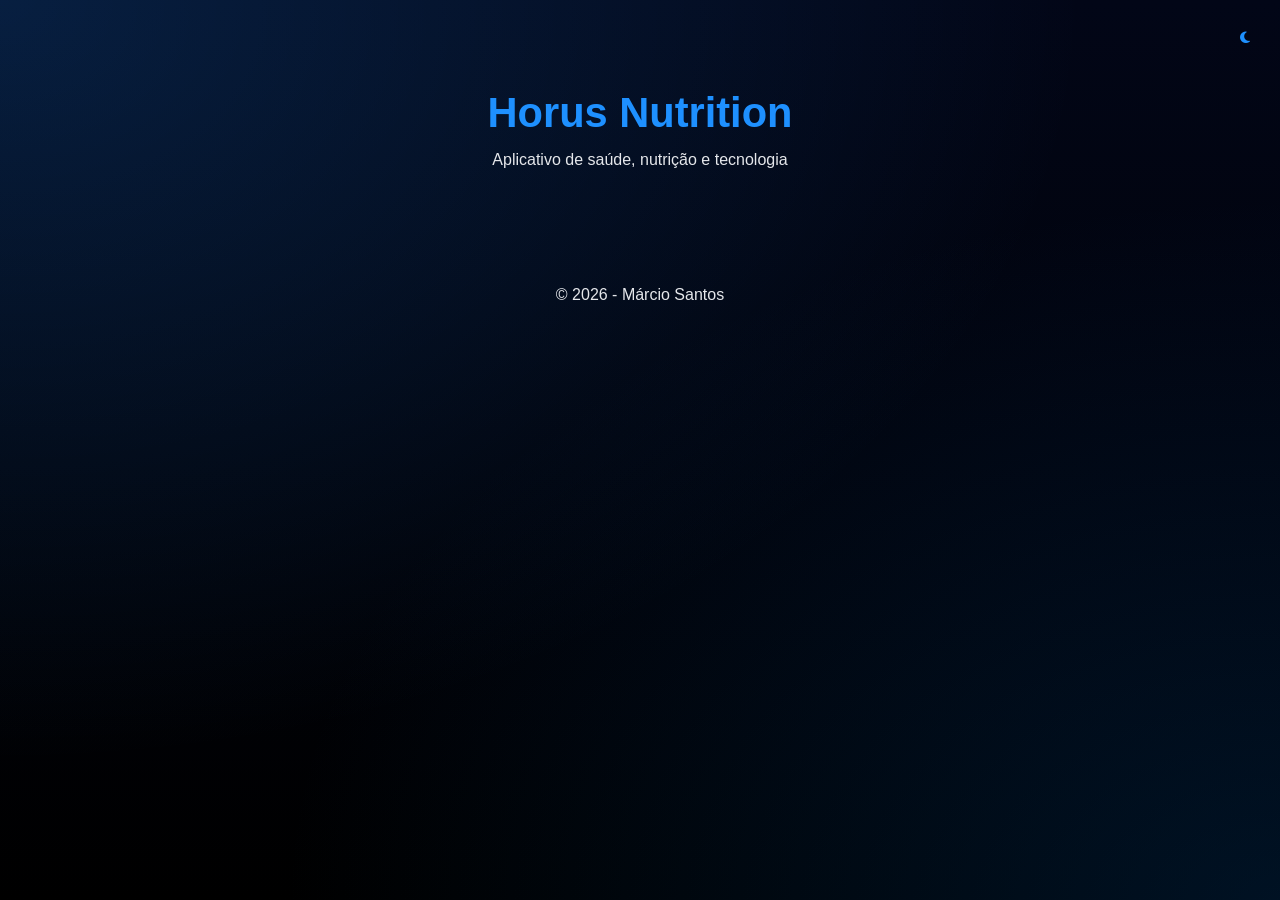
==== Pages/Horus-page.html @ c1b4d696 "feat: redesign completo do layout e novos cards de projetos" ====
<!DOCTYPE html>
<html lang="pt-BR">
<head>
  <meta charset="UTF-8" />
  <meta name="viewport" content="width=device-width, initial-scale=1.0" />

  <title>Horus Nutrition | Márcio Santos</title>

  <!-- Ícones -->
  <link rel="stylesheet" href="https://cdnjs.cloudflare.com/ajax/libs/font-awesome/6.5.1/css/all.min.css">

  <!-- CSS Global -->
  <link rel="stylesheet" href="../assets/css/style.css">

  <!-- CSS da Página -->
  <link rel="stylesheet" href="../assets/css/horus-page.css">
</head>

<body>

  <!-- BOTÃO DARK / LIGHT -->
  <button class="theme-toggle" aria-label="Alternar tema">
    <i class="fa-solid fa-moon"></i>
  </button>

  <!-- HEADER (opcional) -->
  <header class="header">
    <h1>Horus Nutrition</h1>
    <p>Aplicativo de saúde, nutrição e tecnologia</p>
  </header>

  <!-- CONTEÚDO PRINCIPAL -->
  <main>
    <!-- CONTEÚDO -->
  </main>

  <!-- FOOTER (opcional) -->
  <footer class="footer">
    <p>© 2026 - Márcio Santos</p>
  </footer>

  <!-- JS Global -->
  <script src="../assets/js/script.js"></script>
</body>
</html>
---- assets/css/style.css ----
/* ===========================
   VARIÁVEIS
=========================== */
:root {
  --bg-main: #020617;
  --bg-secondary: #000000;
  --title-color: #ffffff;
  --text-color: #e5e7eb;
  --blue: #1e90ff;
}

body.light {
  --bg-main: #f8fafc;
  --bg-secondary: #e5e7eb;
  --title-color: #020617;
  --text-color: #020617;
}

/* ===========================
   BASE
=========================== */
* {
  margin: 0;
  padding: 0;
  box-sizing: border-box;
  font-family: Arial, Helvetica, sans-serif;
}

body {
  min-height: 100vh;
  background:
    radial-gradient(at top left, rgba(30, 144, 255, 0.18), transparent 60%),
    radial-gradient(at bottom right, rgba(0, 70, 140, 0.25), transparent 55%),
    linear-gradient(180deg, var(--bg-main), var(--bg-secondary));
  color: var(--text-color);
  line-height: 1.6;
  transition: background 0.4s ease, color 0.4s ease;
}

/* ===========================
   THEME TOGGLE
=========================== */
.theme-toggle {
  position: fixed;
  top: 20px;
  right: 20px;
  background: none;
  border: none;
  color: var(--blue);
  padding: 10px;
  cursor: pointer;
  z-index: 1000;
}

/* ===========================
   TIPOGRAFIA
=========================== */
h1, h2, h3 {
  color: var(--title-color);
}

/* ===========================
   HEADER
=========================== */
.header {
  padding: 80px 20px;
  text-align: center;
}

.header h1 {
  font-size: 2.6rem;
  color: var(--blue);
}

/* ===========================
   SEÇÕES
=========================== */
.section {
  padding: 80px 20px;
}

/* ===========================
   SCROLL REVEAL
=========================== */
.reveal {
  opacity: 0;
  transform: translateY(40px);
  transition: opacity 0.8s ease, transform 0.8s ease;
  text-align: center;
}

.reveal.active {
  opacity: 1;
  transform: translateY(0);
}

/* ===========================
   CARD BASE (IMPORTANTE)
=========================== */
.card {
  position: relative;
  overflow: hidden;
  border-radius: 12px;
  background: rgba(255, 255, 255, 0.04);
}

/* EFEITO DE LUZ NO MOUSE */
.card::before {
  content: "";
  position: absolute;
  inset: 0;
  background: radial-gradient(
    250px circle at var(--x) var(--y),
    rgba(30, 144, 255, 0.25),
    transparent 60%
  );
  opacity: 0;
  transition: opacity 0.3s ease;
  pointer-events: none;
}

.card:hover::before {
  opacity: 1;
}

/* ===========================
   ABOUT / TECNOLOGY / ANYTHING
=========================== */
.about-container {
  display: flex;
  gap: 24px;
}

.about-card,
.about-tecnology,
.about-anything {
  flex: 1;
  padding: 24px 50px;
}

.about-card h2,
.about-tecnology h2,
.about-anything h2 {
  text-align: center;
}

@media (max-width: 900px) {
  .about-container {
    flex-direction: column;
  }

  .about-card,
  .about-tecnology,
  .about-anything {
    padding: 24px;
  }
}

.about-tecnology ul {
  display: grid;
  grid-template-columns: repeat(2, 1fr);
  gap: 8px 24px;
  list-style-position: inside;
  padding: 0;
  margin-top: 16px;
}

.about-tecnology li {
  text-align: left;
}

/* ===========================
   PROJECT CARD
=========================== */
.project-card {
  margin-top: 24px;
  padding: 24px;
  backdrop-filter: blur(10px);
  border: 1px solid rgba(255, 255, 255, 0.08);
  max-width: 200px;
}

.project-logo {
  width: 140px;      
  height: auto;      
  margin-top: 20px;
}


/* ===========================
   CONTATO
=========================== */
.contact-title {
  text-align: center;
  font-size: 2rem;
  margin-bottom: 30px;
  position: relative;
}

.contact-title::after {
  content: "";
  width: 60px;
  height: 3px;
  margin: 14px auto 0;
  display: block;
  background-color: var(--blue);
}

/* ===========================
   SOCIAL ICONS
=========================== */
.social-icons {
  display: flex;
  justify-content: center;
  gap: 24px;
}

.social-icons a {
  position: relative;
  width: 52px;
  height: 52px;
  border-radius: 50%;
  border: 1px solid rgba(255, 255, 255, 0.15);
  display: flex;
  align-items: center;
  justify-content: center;
}

.social-icons img {
  width: 22px;
  filter: invert(1);
}

/* ===========================
   FOOTER
=========================== */
.footer {
  text-align: center;
  padding: 30px;
}
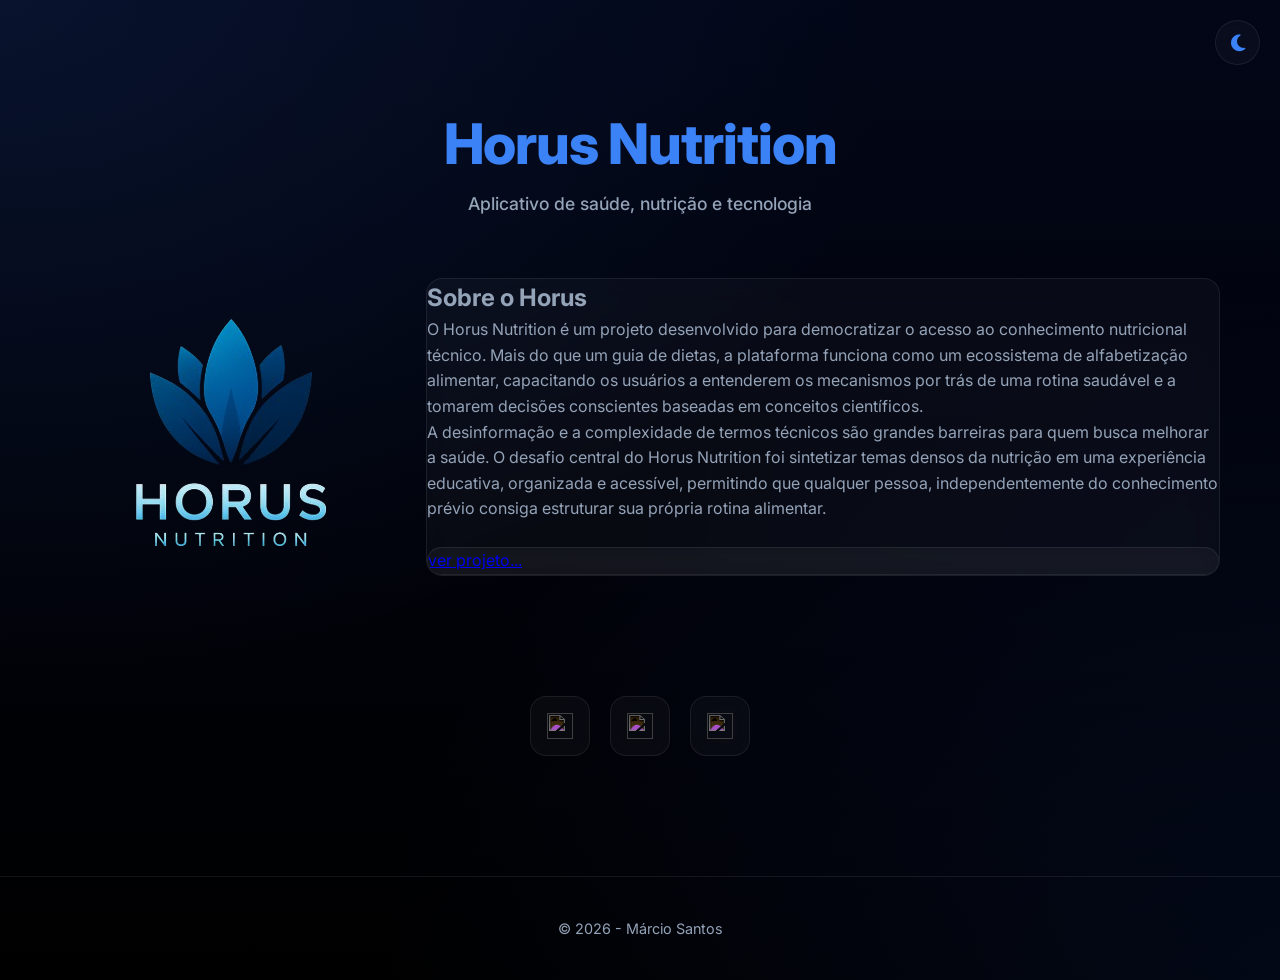
==== commit 3f2985e0: "feat: implement hover effect to reveal Horus Nutrition content - Define opacidade zero e pointer-eve" ====
--- a/Pages/Horus-page.html
+++ b/Pages/Horus-page.html
@@ -31,7 +31,52 @@
 
   <!-- CONTEÚDO PRINCIPAL -->
   <main>
-    <!-- CONTEÚDO -->
+      <section class="section reveal" id="about">
+    <div class="about-container">
+      
+      <div class="">
+        <img src="../assets/img/project-horus/horusNew.png" class="logo-horus">
+      </div>
+      <div class="card about-horus">
+        <h2>Sobre o Horus</h2>
+        <div class="horus-container">
+          O Horus Nutrition é um projeto desenvolvido para democratizar 
+          o acesso ao conhecimento nutricional técnico. Mais do que um guia de dietas, 
+          a plataforma funciona como um ecossistema de alfabetização alimentar, 
+          capacitando os usuários a entenderem os mecanismos por trás de uma rotina saudável 
+          e a tomarem decisões conscientes baseadas em conceitos científicos.<br>
+          A desinformação e a complexidade de termos técnicos são grandes barreiras para quem busca melhorar a saúde. 
+          O desafio central do Horus Nutrition foi sintetizar temas densos da nutrição em uma experiência educativa, 
+          organizada e acessível, permitindo que qualquer pessoa, independentemente do conhecimento prévio
+           consiga estruturar sua própria rotina alimentar. <br>
+           <br>
+        </div>
+      <div class="card more-horus">
+        <a href="https://github.com/HorusCC/Horus-app">
+          <p>
+            ver projeto...
+          </p>
+        </a>
+      </div>
+    </div>
+  </section>
+    <section class="section center contact-section reveal">
+    <h2 class="contact-title"></h2>
+
+    <div class="social-icons">
+      <a href="mailto:marcioguilherme758@gmail.com" title="Email">
+        <img src="https://cdn.jsdelivr.net/gh/simple-icons/simple-icons/icons/gmail.svg" />
+      </a>
+
+      <a href="https://github.com/offmxrcio" target="_blank" title="GitHub">
+        <img src="https://cdn.jsdelivr.net/gh/simple-icons/simple-icons/icons/github.svg" />
+      </a>
+
+      <a href="https://www.linkedin.com/in/márcio-guilherme-017415232/" target="_blank" title="LinkedIn">
+        <img src="https://cdn.jsdelivr.net/gh/simple-icons/simple-icons/icons/linkedin.svg" />
+      </a>
+    </div>
+  </section>
   </main>
 
   <!-- FOOTER (opcional) -->
--- a/assets/css/style.css
+++ b/assets/css/style.css
@@ -1,240 +1,388 @@
 /* ===========================
-   VARIÁVEIS
-=========================== */
+    FONTES E VARIÁVEIS
+=========================== */
+@import url('https://fonts.googleapis.com/css2?family=Inter:wght@300;400;600;700&display=swap');
+
 :root {
   --bg-main: #020617;
   --bg-secondary: #000000;
   --title-color: #ffffff;
-  --text-color: #e5e7eb;
-  --blue: #1e90ff;
+  --text-color: #94a3b8;
+  --blue: #3b82f6;
+  --card-bg: rgba(255, 255, 255, 0.03);
+  --card-border: rgba(255, 255, 255, 0.08);
+  --spotlight: rgba(59, 130, 246, 0.15);
 }
 
 body.light {
   --bg-main: #f8fafc;
-  --bg-secondary: #e5e7eb;
-  --title-color: #020617;
-  --text-color: #020617;
-}
-
-/* ===========================
-   BASE
+  --bg-secondary: #f1f5f9;
+  --title-color: #0f172a;
+  --text-color: #475569;
+  --card-bg: rgba(255, 255, 255, 0.7);
+  --card-border: rgba(0, 0, 0, 0.06);
+  --spotlight: rgba(59, 130, 246, 0.1);
+}
+
+/* ===========================
+    BASE
 =========================== */
 * {
   margin: 0;
   padding: 0;
   box-sizing: border-box;
-  font-family: Arial, Helvetica, sans-serif;
+  font-family: 'Inter', sans-serif;
 }
 
 body {
   min-height: 100vh;
-  background:
-    radial-gradient(at top left, rgba(30, 144, 255, 0.18), transparent 60%),
-    radial-gradient(at bottom right, rgba(0, 70, 140, 0.25), transparent 55%),
+  background: 
+    radial-gradient(at top left, rgba(59, 130, 246, 0.1), transparent 50%),
+    radial-gradient(at bottom right, rgba(29, 78, 216, 0.1), transparent 50%),
     linear-gradient(180deg, var(--bg-main), var(--bg-secondary));
   color: var(--text-color);
   line-height: 1.6;
   transition: background 0.4s ease, color 0.4s ease;
 }
 
-/* ===========================
-   THEME TOGGLE
-=========================== */
-.theme-toggle {
+.blob {
   position: fixed;
-  top: 20px;
-  right: 20px;
-  background: none;
-  border: none;
+  width: 400px;
+  height: 400px;
+  background: var(--blue);
+  filter: blur(120px);
+  opacity: 0.05;
+  z-index: -1;
+  border-radius: 50%;
+}
+
+/* ===========================
+    HEADER
+=========================== */
+.header {
+  padding: 100px 20px 60px;
+  text-align: center;
+}
+
+.header h1 {
+  font-size: 3.5rem;
+  font-weight: 800;
   color: var(--blue);
-  padding: 10px;
-  cursor: pointer;
-  z-index: 1000;
-}
-
-/* ===========================
-   TIPOGRAFIA
-=========================== */
-h1, h2, h3 {
-  color: var(--title-color);
-}
-
-/* ===========================
-   HEADER
-=========================== */
-.header {
-  padding: 80px 20px;
-  text-align: center;
-}
-
-.header h1 {
-  font-size: 2.6rem;
-  color: var(--blue);
-}
-
-/* ===========================
-   SEÇÕES
-=========================== */
-.section {
-  padding: 80px 20px;
-}
-
-/* ===========================
-   SCROLL REVEAL
-=========================== */
-.reveal {
-  opacity: 0;
-  transform: translateY(40px);
-  transition: opacity 0.8s ease, transform 0.8s ease;
-  text-align: center;
-}
-
-.reveal.active {
-  opacity: 1;
-  transform: translateY(0);
-}
-
-/* ===========================
-   CARD BASE (IMPORTANTE)
+  letter-spacing: -1px;
+}
+
+.header p {
+  font-size: 1.1rem;
+  color: var(--white);
+  font-weight: 500;
+}
+
+/* ===========================
+    CARDS E EFEITO LUZ
 =========================== */
 .card {
   position: relative;
   overflow: hidden;
-  border-radius: 12px;
-  background: rgba(255, 255, 255, 0.04);
-}
-
-/* EFEITO DE LUZ NO MOUSE */
+  border-radius: 16px;
+  background: var(--card-bg);
+  backdrop-filter: blur(12px);
+  border: 1px solid var(--card-border);
+  transition: transform 0.3s ease, border 0.3s ease, box-shadow 0.3s ease;
+}
+
+.card:hover {
+  transform: translateY(-5px);
+  border: 1px solid rgba(59, 130, 246, 0.3);
+  box-shadow: 0 20px 40px rgba(0, 0, 0, 0.1);
+}
+
 .card::before {
   content: "";
   position: absolute;
   inset: 0;
   background: radial-gradient(
-    250px circle at var(--x) var(--y),
-    rgba(30, 144, 255, 0.25),
-    transparent 60%
+    350px circle at var(--x) var(--y),
+    var(--spotlight),
+    transparent 80%
   );
   opacity: 0;
   transition: opacity 0.3s ease;
   pointer-events: none;
 }
 
-.card:hover::before {
-  opacity: 1;
-}
-
-/* ===========================
-   ABOUT / TECNOLOGY / ANYTHING
+.card:hover::before { opacity: 1; }
+
+/* ===========================
+    SEÇÕES E TAGS
 =========================== */
 .about-container {
   display: flex;
   gap: 24px;
-}
-
-.about-card,
-.about-tecnology,
-.about-anything {
+  max-width: 1200px;
+  margin: 0 auto;
+  padding: 0 20px;
+}
+
+.about-card, .about-tecnology, .about-anything {
   flex: 1;
-  padding: 24px 50px;
-}
-
-.about-card h2,
-.about-tecnology h2,
-.about-anything h2 {
-  text-align: center;
-}
-
-@media (max-width: 900px) {
-  .about-container {
-    flex-direction: column;
-  }
-
-  .about-card,
-  .about-tecnology,
-  .about-anything {
-    padding: 24px;
-  }
-}
-
-.about-tecnology ul {
-  display: grid;
-  grid-template-columns: repeat(2, 1fr);
-  gap: 8px 24px;
-  list-style-position: inside;
-  padding: 0;
-  margin-top: 16px;
-}
-
-.about-tecnology li {
-  text-align: left;
-}
-
-/* ===========================
-   PROJECT CARD
+  padding: 40px 30px;
+}
+
+.about-card h2, .about-tecnology h2, .about-anything h2 {
+  margin-bottom: 20px;
+  font-size: 1.4rem;
+  color: var(--title-color);
+}
+
+.tech-container {
+  display: flex;
+  flex-wrap: wrap;
+  gap: 8px;
+}
+
+.tech-tag {
+  background: rgba(59, 130, 246, 0.1);
+  color: var(--blue);
+  padding: 5px 12px;
+  border-radius: 50px;
+  font-size: 0.8rem;
+  font-weight: 600;
+  border: 1px solid rgba(59, 130, 246, 0.2);
+}
+
+/* ===========================
+    PROJETOS
 =========================== */
 .project-card {
-  margin-top: 24px;
-  padding: 24px;
-  backdrop-filter: blur(10px);
-  border: 1px solid rgba(255, 255, 255, 0.08);
-  max-width: 200px;
+  margin: 40px auto;
+  padding: 40px;
+  max-width: 450px;
+  display: flex;
+  flex-direction: column;
+  align-items: center;
+  text-decoration: none;
+  color: inherit;
 }
 
 .project-logo {
-  width: 140px;      
-  height: auto;      
-  margin-top: 20px;
-}
-
-
-/* ===========================
-   CONTATO
-=========================== */
-.contact-title {
-  text-align: center;
-  font-size: 2rem;
-  margin-bottom: 30px;
-  position: relative;
-}
-
-.contact-title::after {
-  content: "";
-  width: 60px;
-  height: 3px;
-  margin: 14px auto 0;
-  display: block;
-  background-color: var(--blue);
-}
-
-/* ===========================
-   SOCIAL ICONS
+  width: 130px;
+  margin-bottom: 20px;
+  filter: drop-shadow(0 10px 10px rgba(0,0,0,0.2));
+}
+
+/* ===========================
+    CONTATO E TEMA
 =========================== */
 .social-icons {
   display: flex;
   justify-content: center;
-  gap: 24px;
+  gap: 15px;
 }
 
 .social-icons a {
-  position: relative;
-  width: 52px;
-  height: 52px;
-  border-radius: 50%;
-  border: 1px solid rgba(255, 255, 255, 0.15);
-  display: flex;
-  align-items: center;
-  justify-content: center;
+  width: 50px;
+  height: 50px;
+  border-radius: 12px;
+  background: var(--card-bg);
+  border: 1px solid var(--card-border);
+  display: flex;
+  align-items: center;
+  justify-content: center;
+  transition: 0.3s;
+}
+
+.social-icons a:hover {
+  background: var(--blue);
+  transform: translateY(-3px);
 }
 
 .social-icons img {
   width: 22px;
   filter: invert(1);
-}
-
-/* ===========================
-   FOOTER
+  transition: 0.3s;
+}
+
+body.light .social-icons img { filter: invert(0); }
+
+.theme-toggle {
+  position: fixed;
+  top: 20px;
+  right: 20px;
+  background: var(--card-bg);
+  backdrop-filter: blur(10px);
+  border: 1px solid var(--card-border);
+  color: var(--blue);
+  width: 45px;
+  height: 45px;
+  border-radius: 50%;
+  cursor: pointer;
+  z-index: 1000;
+  font-size: 1.2rem;
+  transition: 0.3s;
+}
+
+.theme-toggle:hover { transform: scale(1.1); }
+
+/* RESPONSIVIDADE */
+@media (max-width: 900px) {
+  .about-container { flex-direction: column; }
+  .header h1 { font-size: 2.5rem; }
+}
+
+/* ===========================
+    SCROLL REVEAL ANIMATION
+=========================== */
+.reveal {
+  opacity: 0;
+  transform: translateY(30px);
+  transition: 0.8s all ease;
+}
+.reveal.active {
+  opacity: 1;
+  transform: translateY(0);
+}
+
+/* ===========================
+    SOCIAL ICONS
+=========================== */
+.social-icons {
+  display: flex;
+  justify-content: center;
+  gap: 20px;
+  margin-top: 20px;
+}
+
+.social-icons a {
+  width: 60px;
+  height: 60px;
+  border-radius: 16px; 
+  background: var(--card-bg);
+  border: 1px solid var(--card-border);
+  display: flex;
+  align-items: center;
+  justify-content: center;
+  transition: all 0.3s cubic-bezier(0.175, 0.885, 0.32, 1.275);
+  backdrop-filter: blur(10px);
+}
+
+.social-icons a:hover {
+  background: var(--blue);
+  transform: translateY(-8px) scale(1.1);
+  border-color: var(--blue);
+  box-shadow: 0 10px 20px rgba(59, 130, 246, 0.3);
+}
+
+.social-icons img {
+  width: 26px;
+  height: 26px;
+  filter: invert(1); 
+  transition: 0.3s;
+}
+
+/* ===========================
+    Ajuste para o modo claro 
+===========================*/
+body.light .social-icons img {
+  filter: invert(0); 
+}
+
+body.light .social-icons a:hover img {
+  filter: invert(1); 
+}
+
+/* ===========================
+    CONTATO 
+=========================== */
+.contact-section {
+  display: flex;
+  flex-direction: column;
+  align-items: center;
+  justify-content: center;
+  text-align: center;
+  padding: 80px 20px;
+}
+
+.contact-title {
+  text-align: center;
+  font-size: 2.5rem;
+  margin-bottom: 20px;
+  color: var(--title-color);
+  width: 100%;
+}
+
+/* ===========================
+    FOOTER 
 =========================== */
 .footer {
-  text-align: center;
+  width: 100%;
+  text-align: center;
+  padding: 40px 20px;
+  border-top: 1px solid var(--card-border);
+  margin-top: 40px;
+}
+
+.footer p {
+  margin: 0;
+  color: var(--text-color);
+  font-size: 0.9rem;
+}
+
+/* ===========================
+    CARDS COM EXPANSÃO (HOVER)
+=========================== */
+.about-card, .about-tecnology, .about-anything {
+  flex: 1;
   padding: 30px;
-}
+  min-height: 120px; /* Altura apenas para o título aparecer */
+  max-height: 120px; 
+  transition: all 0.5s cubic-bezier(0.4, 0, 0.2, 1); /* Transição suave */
+  cursor: pointer;
+  display: flex;
+  flex-direction: column;
+  align-items: center;
+  overflow: hidden; /* Esconde o conteúdo que sobra */
+}
+
+/* Estado de Expansão */
+.about-card:hover, 
+.about-tecnology:hover, 
+.about-anything:hover {
+  max-height: 500px; /* Altura máxima para revelar o texto */
+  transform: translateY(-10px);
+  box-shadow: 0 20px 40px rgba(0, 0, 0, 0.3);
+  border: 1px solid rgba(59, 130, 246, 0.5);
+}
+
+/* Títulos sempre visíveis e centralizados no topo */
+.about-card h2, .about-tecnology h2, .about-anything h2 {
+  margin-bottom: 20px;
+  font-size: 1.4rem;
+  color: var(--title-color);
+  transition: color 0.3s ease;
+  text-align: center;
+  width: 100%;
+}
+
+/* Conteúdo escondido por padrão */
+.about-card p, 
+.about-tecnology .tech-container, 
+.about-anything .tech-container {
+  opacity: 0;
+  transform: translateY(20px);
+  transition: all 0.4s ease;
+  pointer-events: none; /* Evita bugar o mouse antes de expandir */
+}
+
+/* Mostra o conteúdo no Hover */
+.about-card:hover p, 
+.about-tecnology:hover .tech-container, 
+.about-anything:hover .tech-container {
+  opacity: 1;
+  transform: translateY(0);
+  pointer-events: auto;
+}
+
+/* Mantém o efeito de luz funcionando */
+.card::before {
+  z-index: 1; /* Garante que a luz fique por cima do fundo mas atrás do texto */
+}
